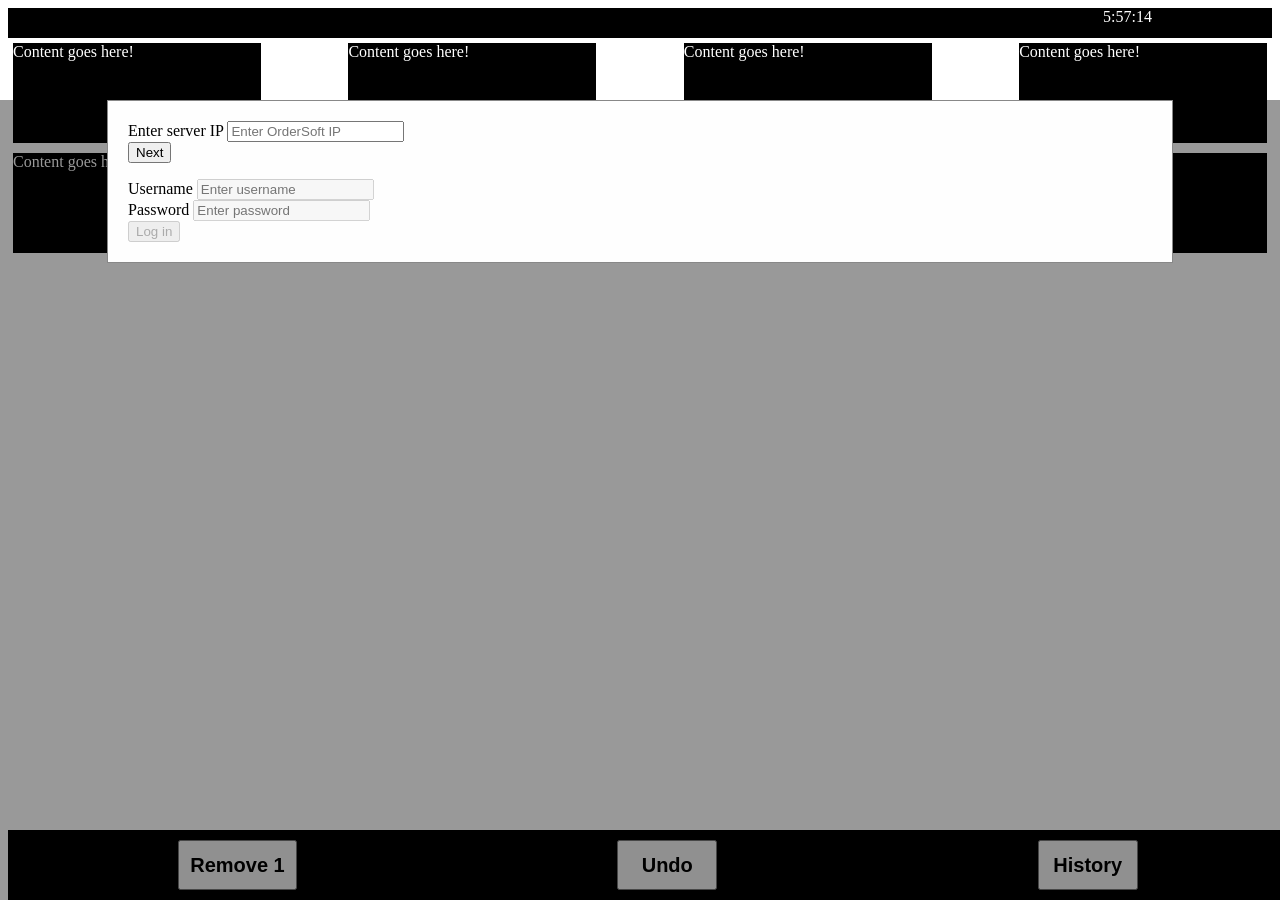
==== bin/Debug/AppX/index.html @ 04e2a832 "Initial commit" ====
﻿<!DOCTYPE html>
<html>
<head>
    <meta charset="utf-8" />
    <link href="css/default.css" rel="stylesheet" />
    <script src="js/orderSoft.js" type="text/javascript"></script>
    <script src="js/main.js"></script>
    <script src="js/listJSLibrary.js" type="text/javascript"></script>
    <title>Kitchen</title>
</head>
<body>
    <div class="header">
        <div id="date"></div>
    </div>
    <div id="orders-container">
        <template id="displayOrder">
            <p id="tableNum"></p>
        </template>
        <div class="order">Content goes here!</div>
        <div class="order">Content goes here!</div>
        <div class="order">Content goes here!</div>
        <div class="order">Content goes here!</div>
        <div class="order">Content goes here!</div>
        <div class="order">Content goes here!</div>
        <div class="order">Content goes here!</div>
        <div class="order">Content goes here!</div>
    </div>
    <div id="login" class="modal">
        <div class="modal-content">
            <div>
                <p1>Enter server IP</p1>
                <input type="text" placeholder="Enter OrderSoft IP" id="ip" />
            </div>
            <button id="btnNext">Next</button>
            <p id="wrongIP"></p>

            <div>
                <p1>Username</p1>
                <input disabled="disabled" type="text" placeholder="Enter username" id="username">
            </div>
            <div>
                <p1>Password</p1>
                <input disabled="disabled" type="text" placeholder="Enter password" id="password">
            </div>

            <button disabled="disabled" id="btnLogin">Log in</button>
        </div>
    </div>

    <div id="footer">
        <button class="flex-button " id="btnRemove1">Remove 1</button>
        <button class="flex-button">Undo</button>
        <button class="flex-button history" id="viewHistory">History</button>
        <!-- modal 
            TODO shouldn't be in footer
        <div id="orderHistory" class="modal">
            <!-- Modal content
            <div class="modal-content">
                <span class="close" id="close">&times;</span>
                <p>big ol table of orders</p>
            </div>
        </div> -->
    </div>
</body>
</html>
---- bin/Debug/AppX/css/default.css ----
﻿body {
    /* Uncomment this to enable scrolling and zooming
  touch-action: manipulation;
  */
}

.flex-container {
    padding: 10px;
    display: flex;
    -webkit-flex-flow: row wrap;
    justify-content: space-between;
    list-style: square;
    position: fixed;
    bottom: 20px;
    width: 100%;
    background-color: black;
}

.header {
    width: 100%;
    height: 30px;
    top: 0px;
    background-color: black;
}

#date {
    position: fixed;
    right: 10%;
    color: white;
}

#alignRight {
    position: fixed;
    top: 30px;
    right: 30px;
    border: 3px solid black;
}

/*modal background*/


.modal {
    display: none; /* Hidden by default */
    position: fixed; /* Stay in place */
    z-index: 1; /* Sit on top */
    margin-top: 100px; /* Location of the box */
    left: 0;
    top: 0;
    width: 100%; /* Full width */
    height: 100%; /* Full height */
    background-color: rgb(0,0,0); /* Fallback color */
    background-color: rgba(0,0,0,0.4); /* Black w/ opacity */
}

.modal.shown {
    display: block;
}

/* Modal Content */
.modal-content {
    background-color: #fefefe;
    margin: auto;
    padding: 20px;
    border: 1px solid #888;
    width: 80%;
}

/* The Close Button */
.close {
    color: #aaaaaa;
    float: right;
    font-size: 28px;
    font-weight: bold;
}

.close:hover,
.close:focus {
    color: #000;
    text-decoration: none;
    cursor: pointer;
}

.flex-button {
    padding: 10px;
    min-height: 50px;
    min-width: 100px;
    font-weight: bold;
    font-size: 20px;
    text-align: center;
    color: black;
    bottom: 30px;
}

#footer {
    padding: 10px;
    display: flex;
    justify-content: space-around;
    list-style: square;
    position: fixed;
    bottom: 0px;
    width: 100%;
    background-color: black;
}

#orders-container {
    display: flex;
    flex-wrap: wrap;
    justify-content: space-between;
}

.order {
    width: calc((100% / 5) - 5px);
    height: 100px;
    background: black;
    color: white;
    margin: 5px;
}
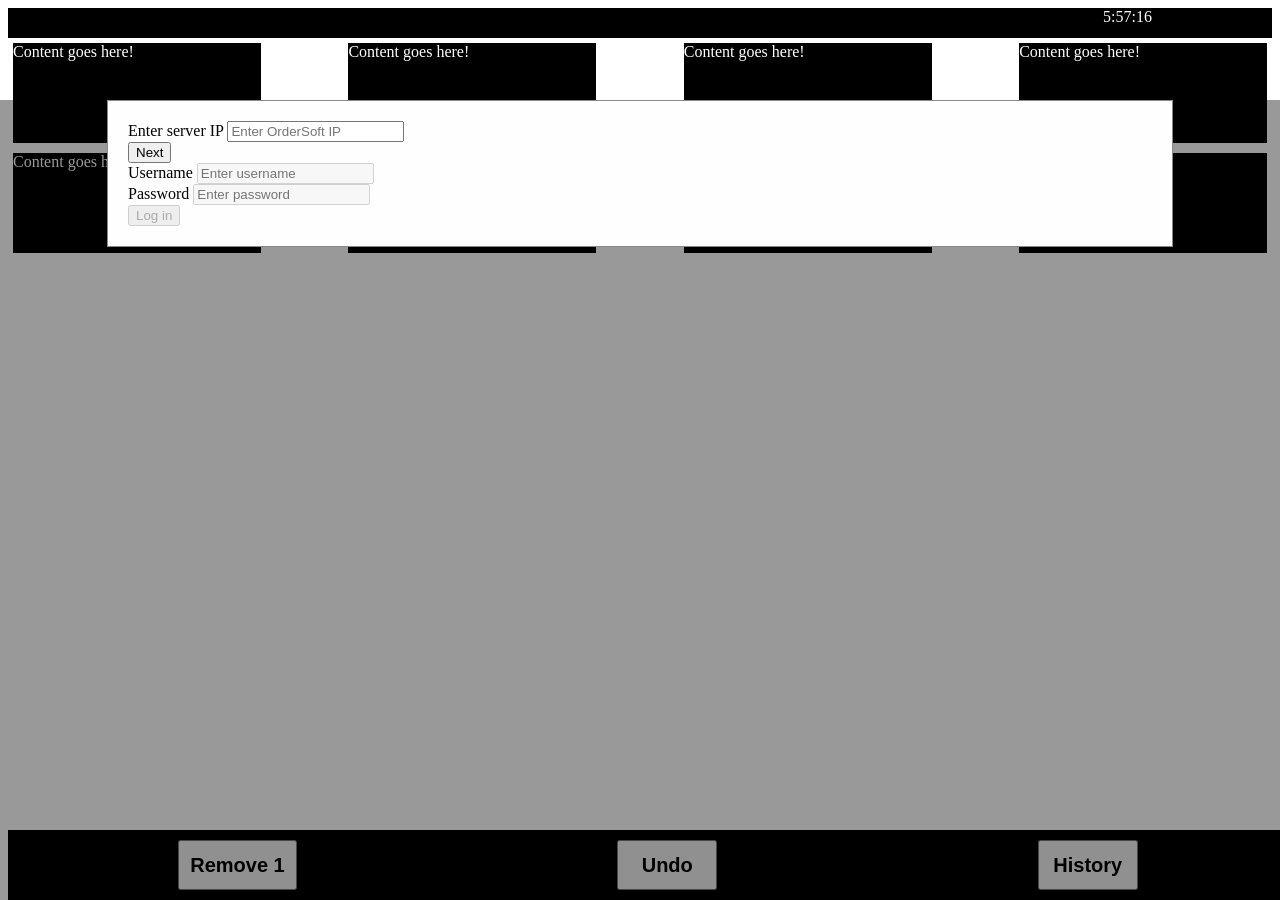
==== commit 10239296: "Initial" ====
--- a/bin/Debug/AppX/index.html
+++ b/bin/Debug/AppX/index.html
@@ -14,7 +14,7 @@
     </div>
     <div id="orders-container">
         <template id="displayOrder">
-            <p id="tableNum"></p>
+            <!--<p id="tableNum"></p>-->
         </template>
         <div class="order">Content goes here!</div>
         <div class="order">Content goes here!</div>
@@ -27,13 +27,11 @@
     </div>
     <div id="login" class="modal">
         <div class="modal-content">
-            <div>
+            <div id="serverAuthenticate">
                 <p1>Enter server IP</p1>
                 <input type="text" placeholder="Enter OrderSoft IP" id="ip" />
             </div>
             <button id="btnNext">Next</button>
-            <p id="wrongIP"></p>
-
             <div>
                 <p1>Username</p1>
                 <input disabled="disabled" type="text" placeholder="Enter username" id="username">
@@ -54,7 +52,7 @@
         <!-- modal 
             TODO shouldn't be in footer
         <div id="orderHistory" class="modal">
-            <!-- Modal content
+             Modal content
             <div class="modal-content">
                 <span class="close" id="close">&times;</span>
                 <p>big ol table of orders</p>
--- a/bin/Debug/AppX/css/default.css
+++ b/bin/Debug/AppX/css/default.css
@@ -52,8 +52,12 @@
     background-color: rgba(0,0,0,0.4); /* Black w/ opacity */
 }
 
+
 .modal.shown {
     display: block;
+}
+.hide {
+    display: none !important;
 }
 
 /* Modal Content */
